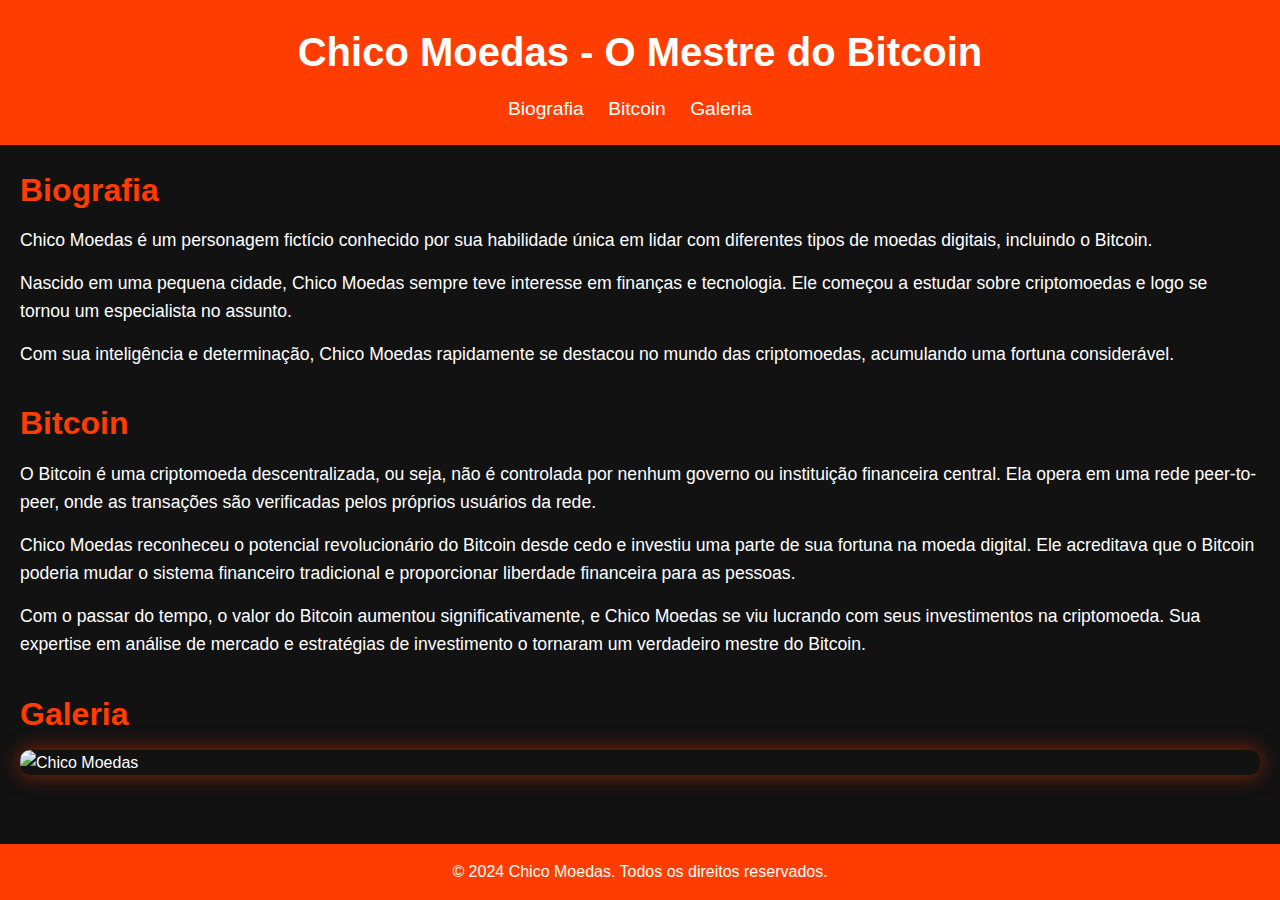
==== index.html @ 313d5607 "main change" ====
<!DOCTYPE html>
<html lang="pt-br">
<head>
    <meta charset="UTF-8">
    <meta name="viewport" content="width=device-width, initial-scale=1.0">
    <title>Chico Moedas - O Mestre do Bitcoin</title>
    <link rel="stylesheet" href="tenteii.css"> 
</head>
<body>
    <header>
        <h1>Chico Moedas - O Mestre do Bitcoin</h1>
        <nav>
            <ul>
                <li><a href="#biografia">Biografia</a></li>
                <li><a href="#bitcoin">Bitcoin</a></li>
                <li><a href="#galeria">Galeria</a></li>
              
            </ul>
        </nav>
    </header>

    <main>
        <section id="biografia">
            <h2>Biografia</h2>
            <p>Chico Moedas é um personagem fictício conhecido por sua habilidade única em lidar com diferentes tipos de moedas digitais, incluindo o Bitcoin.</p>
            <p>Nascido em uma pequena cidade, Chico Moedas sempre teve interesse em finanças e tecnologia. Ele começou a estudar sobre criptomoedas e logo se tornou um especialista no assunto.</p>
            <p>Com sua inteligência e determinação, Chico Moedas rapidamente se destacou no mundo das criptomoedas, acumulando uma fortuna considerável.</p>
        </section>

        <section id="bitcoin">
            <h2>Bitcoin</h2>
            <p>O Bitcoin é uma criptomoeda descentralizada, ou seja, não é controlada por nenhum governo ou instituição financeira central. Ela opera em uma rede peer-to-peer, onde as transações são verificadas pelos próprios usuários da rede.</p>
            <p>Chico Moedas reconheceu o potencial revolucionário do Bitcoin desde cedo e investiu uma parte de sua fortuna na moeda digital. Ele acreditava que o Bitcoin poderia mudar o sistema financeiro tradicional e proporcionar liberdade financeira para as pessoas.</p>
            <p>Com o passar do tempo, o valor do Bitcoin aumentou significativamente, e Chico Moedas se viu lucrando com seus investimentos na criptomoeda. Sua expertise em análise de mercado e estratégias de investimento o tornaram um verdadeiro mestre do Bitcoin.</p>
        </section>

        <section id="galeria">
            <h2>Galeria</h2>
            <img src="chico.jpg" alt="Chico Moedas">

        </section>
    </main>

    <footer>
        <p>&copy; 2024 Chico Moedas. Todos os direitos reservados.</p>
    </footer>
</body>
</html>
---- tenteii.css ----
/* Reset de estilos */
* {
    margin: 0;
    padding: 0;
    box-sizing: border-box;
}

/* Estilo geral do corpo do site */
body {
    font-family: Arial, sans-serif;
    background-color: #121212; /* Fundo escuro */
    color: #fff; /* Texto branco */
    line-height: 1.6;
}

/* Estilo do cabeçalho */
header {
    background-color: #ff3d00; /* Laranja vibrante */
    padding: 20px;
    text-align: center;
}

header h1 {
    font-size: 2.5em;
    margin-bottom: 10px;
}

nav ul {
    list-style-type: none;
}

nav ul li {
    display: inline;
    margin-right: 20px;
}

nav ul li a {
    color: #fff;
    text-decoration: none;
    font-size: 1.2em;
}

/* Estilo do conteúdo principal */
main {
    padding: 20px;
}

section {
    margin-bottom: 30px;
}

section h2 {
    font-size: 2em;
    margin-bottom: 10px;
    color: #ff3d00; /* Laranja vibrante */
}

section p {
    font-size: 1.1em;
    margin-bottom: 15px;
}

/* Estilo das imagens na galeria */
section#galeria img {
    max-width: 100%;
    height: auto;
    display: block;
    margin: 0 auto;
    border-radius: 10px;
    box-shadow: 0 0 20px rgba(255, 61, 0, 0.5); /* Sombra laranja */
}

/* Estilo do rodapé */
footer {
    background-color: #ff3d00; /* Laranja vibrante */
    padding: 15px;
    text-align: center;
    position: fixed;
    bottom: 0;
    width: 100%;
}

/* Estilos adicionais para links */
a {
    color: #ff3d00; /* Laranja vibrante */
}

a:hover {
    text-decoration: underline;
}
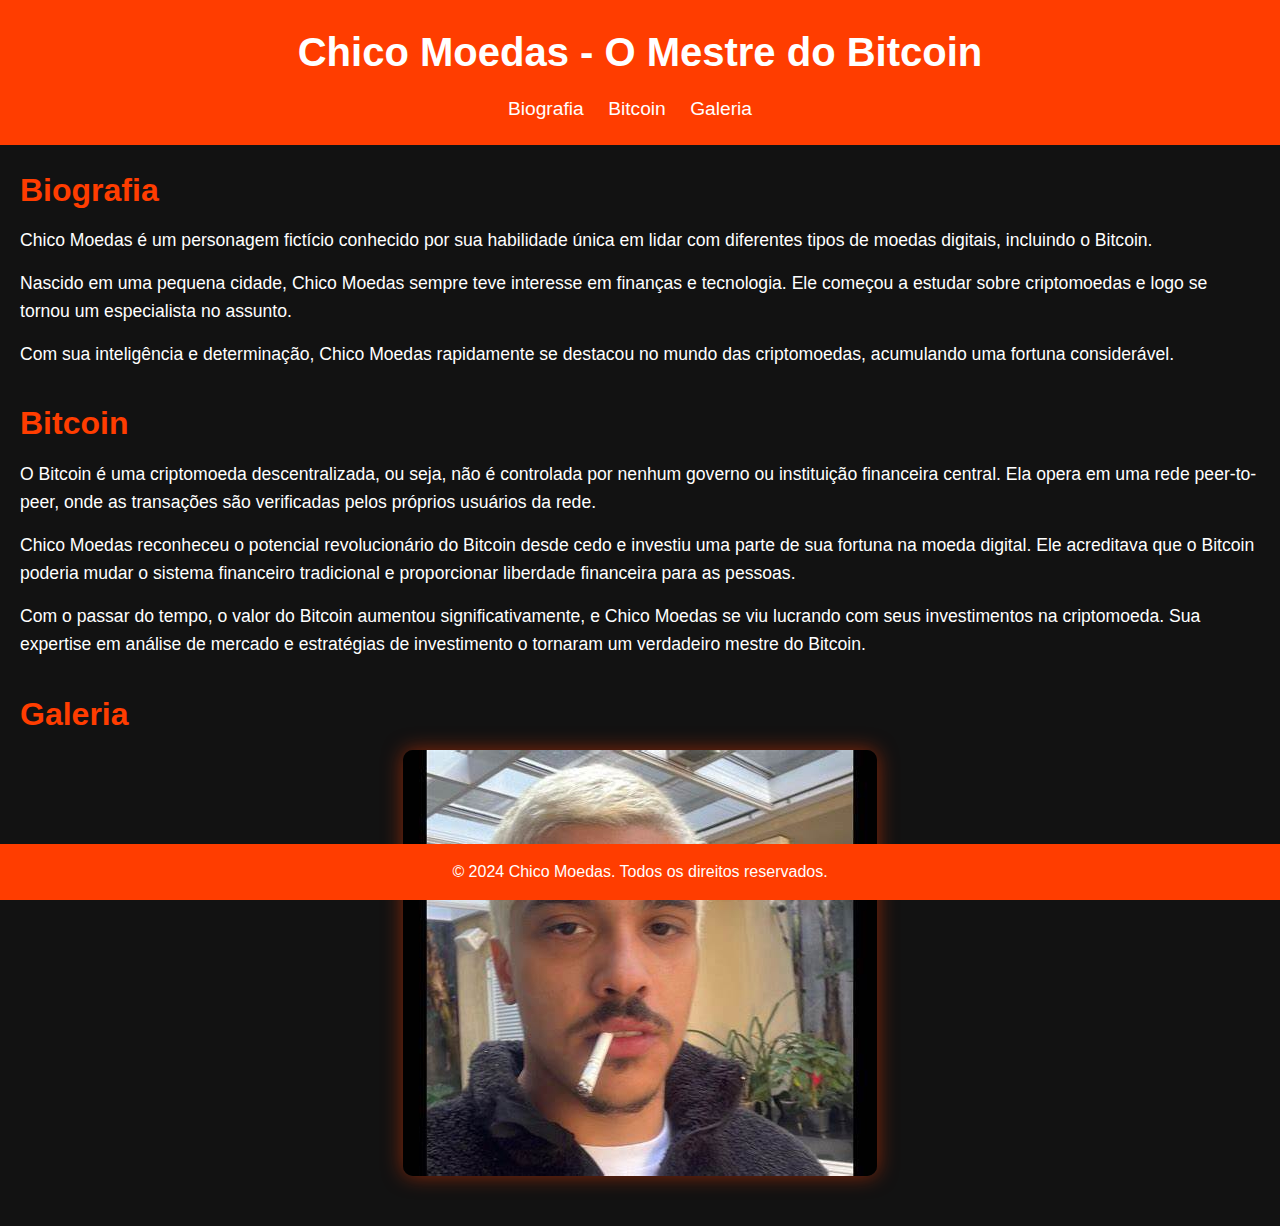
==== commit 554b0c5c: "main" ====
--- a/index.html
+++ b/index.html
@@ -42,6 +42,7 @@
     </main>
 
     <footer>
+        <a href="https://github.com/NineTwo0"></a>
         <p>&copy; 2024 Chico Moedas. Todos os direitos reservados.</p>
     </footer>
 </body>
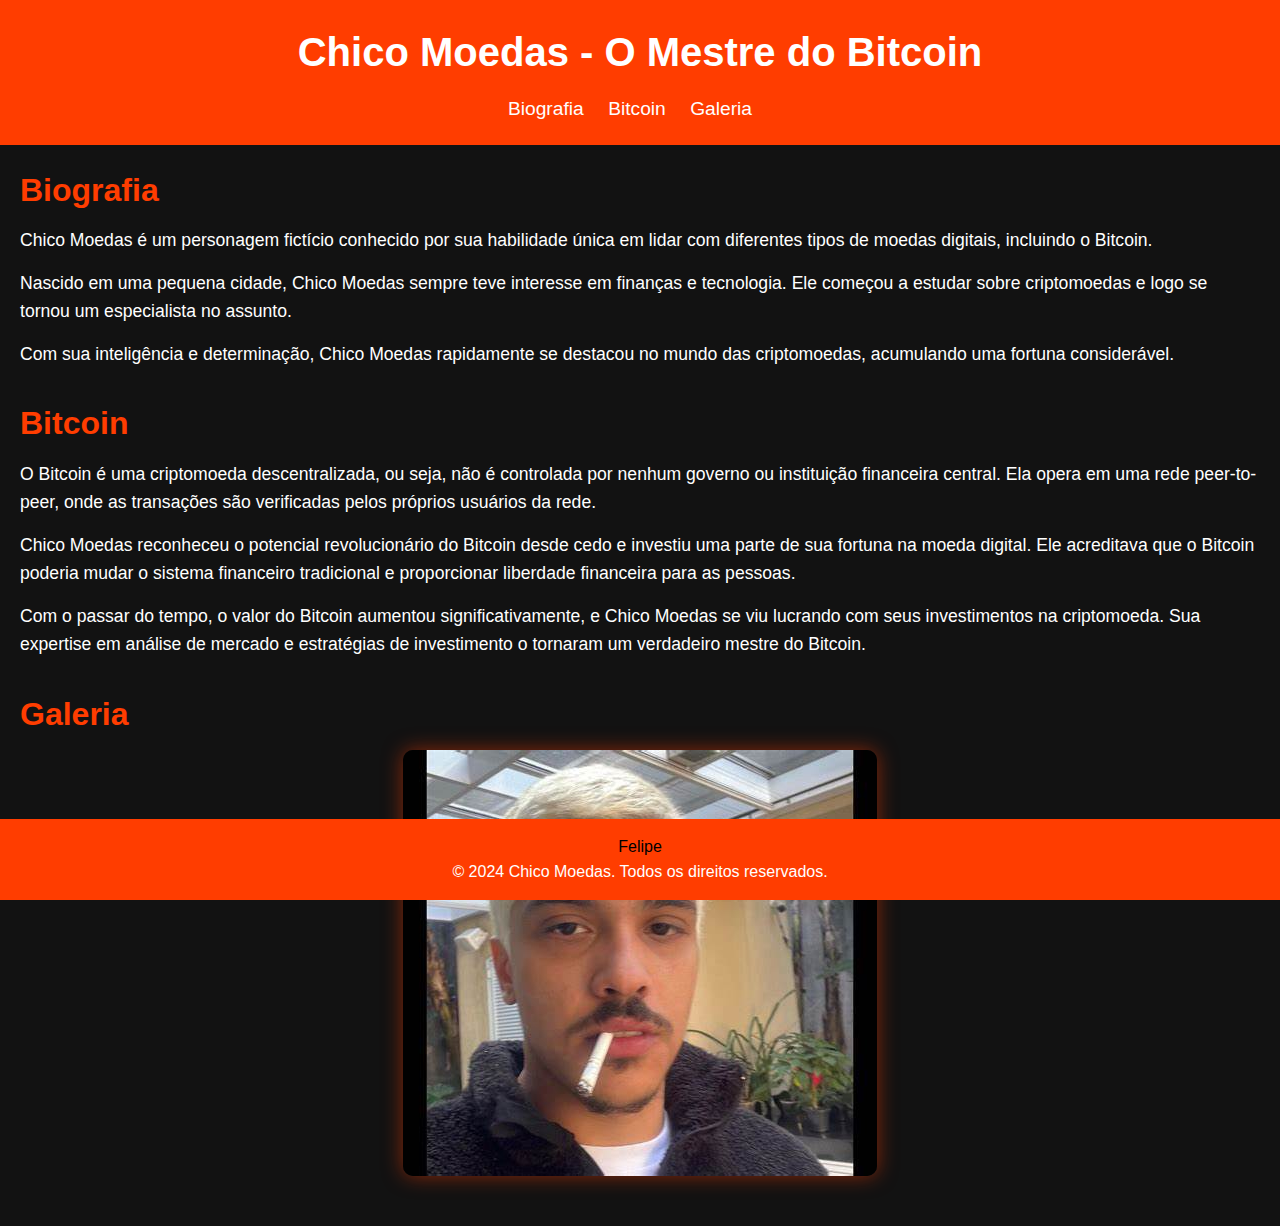
==== commit 944248ce: "main" ====
--- a/index.html
+++ b/index.html
@@ -42,7 +42,7 @@
     </main>
 
     <footer>
-        <a href="https://github.com/NineTwo0"></a>
+        <a href="https://github.com/NineTwo0">Felipe</a>
         <p>&copy; 2024 Chico Moedas. Todos os direitos reservados.</p>
     </footer>
 </body>
--- a/tenteii.css
+++ b/tenteii.css
@@ -84,6 +84,11 @@
 a {
     color: #ff3d00; /* Laranja vibrante */
 }
+  
+footer a {
+    color: black;
+    text-decoration: none;
+}
 
 a:hover {
     text-decoration: underline;
